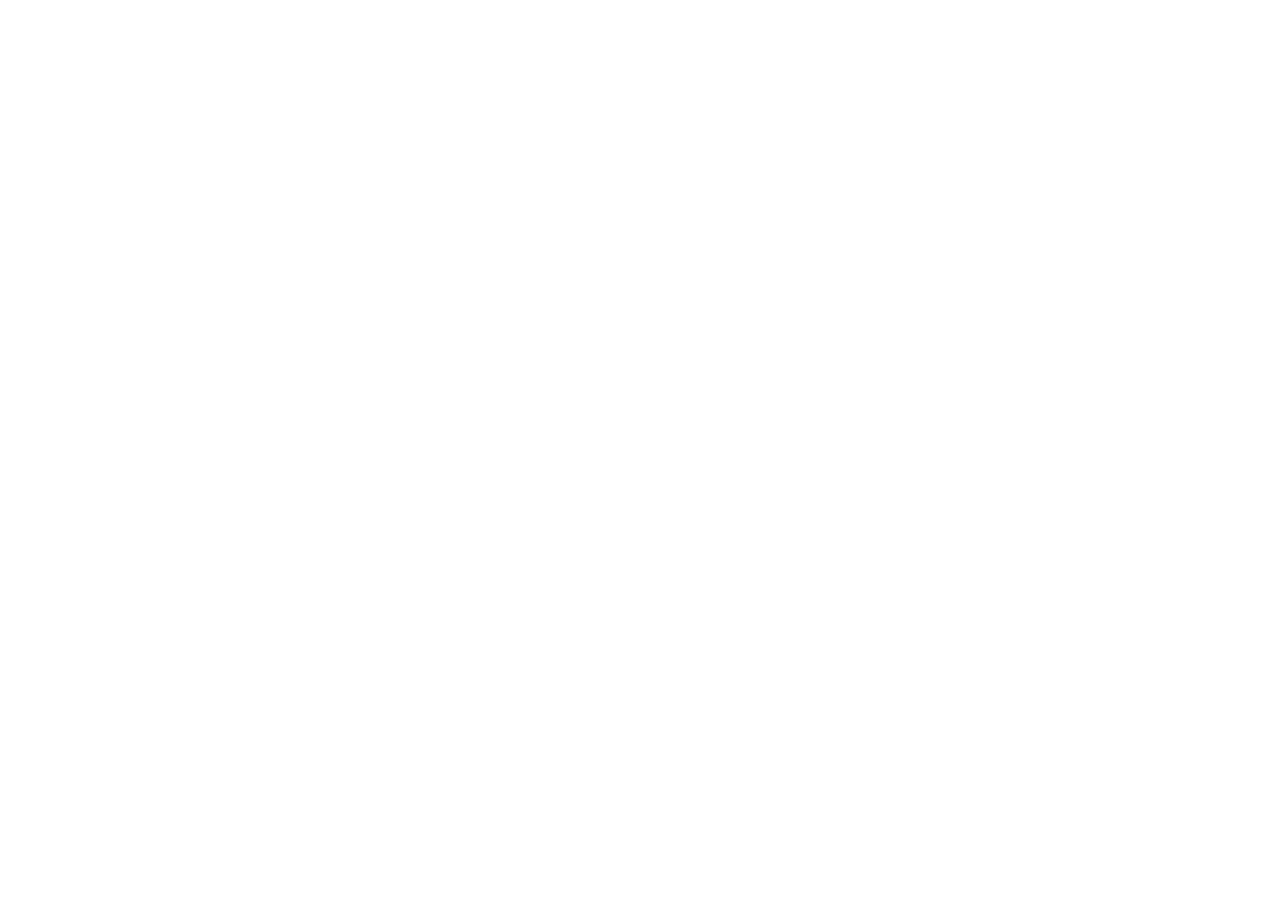
==== index.html @ 32a9b01f "Updating index.html" ====
<!DOCTYPE html>
<html lang="en">
  <head>
    <meta charset="UTF-8" />
    <meta name="viewport" content="width=device-width, initial-scale=1.0" />

    <title>Coding Quiz</title>

    <link rel="stylesheet" type="text/css" href="style.css" />
  </head>
</html>
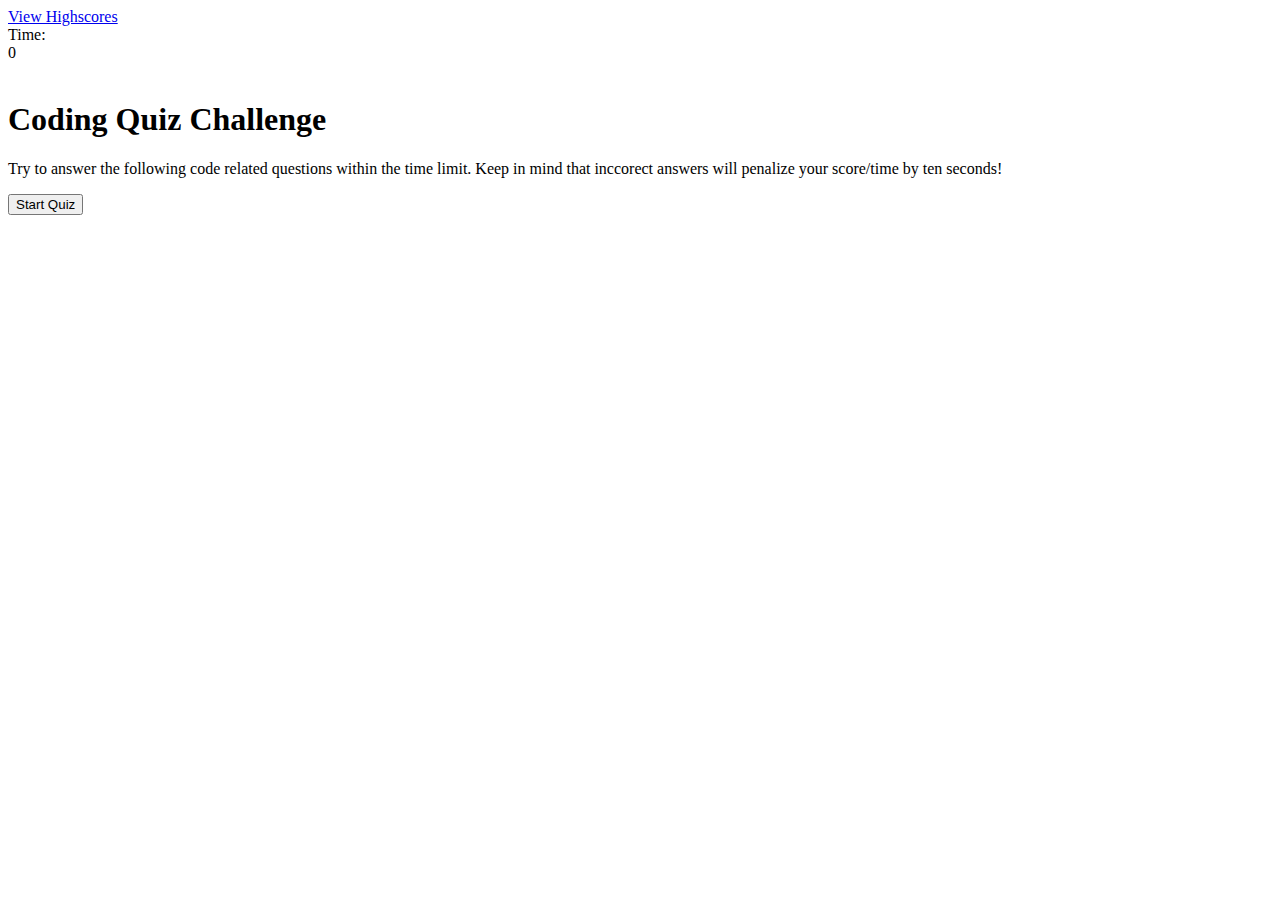
==== commit fae0d989: "Updating <body> of index.html" ====
--- a/index.html
+++ b/index.html
@@ -3,9 +3,63 @@
   <head>
     <meta charset="UTF-8" />
     <meta name="viewport" content="width=device-width, initial-scale=1.0" />
-
     <title>Coding Quiz</title>
-
     <link rel="stylesheet" type="text/css" href="style.css" />
   </head>
+  <body>
+    <div class="scores"><a href="highscores.html">View Highscores</a></div>
+
+    <div class="timer-text">
+      Time:
+      <div id="timer">0</div>
+    </div>
+    <br />
+    <div class="wrapper">
+      <div id="start-screen" class="start">
+        <h1>Coding Quiz Challenge</h1>
+        <p>
+          Try to answer the following code related questions within the time
+          limit. Keep in mind that inccorect answers will penalize your
+          score/time by ten seconds!
+        </p>
+        <button id="start-btn" onclick="showQuiz()">Start Quiz</button>
+      </div>
+
+      <div id="quiz-container" style="display: none;">
+        <form>
+          <p id="question">What is the largest ocean in the world?</p>
+          <br />
+          <div class="quiz-answer" onclick="confirmAnswer(this)" value="0">
+            <label id="label-1" for="answer-1">Pacific Ocean</label>
+          </div>
+          <div class="quiz-answer" onclick="confirmAnswer(this)" value="1">
+            <label id="label-2" for="answer-2">Pacific Ocean</label><br />
+          </div>
+          <div class="quiz-answer" onclick="confirmAnswer(this)" value="2">
+            <label id="label-3" for="answer-3">Indian Ocean</label><br />
+          </div>
+          <div class="quiz-answer" onclick="confirmAnswer(this)" value="3">
+            <label id="label-4" for="answer-4">Atlantic Ocean</label><br />
+          </div>
+        </form>
+        <p id="answer-feedback"></p>
+      </div>
+
+      <div id="out-time" style="display: none;" ;>
+        <button onclick="retryQuiz()">Retry Quiz</button>
+      </div>
+
+      <div id="end-screen" style="display: none;">
+        <h2>All done!</h2>
+        <p>Your final score is <span id="quiz-result"></span>.</p>
+        <p>
+          Enter initials: <input type="text" id="initials-input" max="3" />
+          <button id="score-submit" onclick="submitScore()">Submit</button>
+        </p>
+      </div>
+    </div>
+
+    <script src="questions.js"></script>
+    <script src="script.js"></script>
+  </body>
 </html>
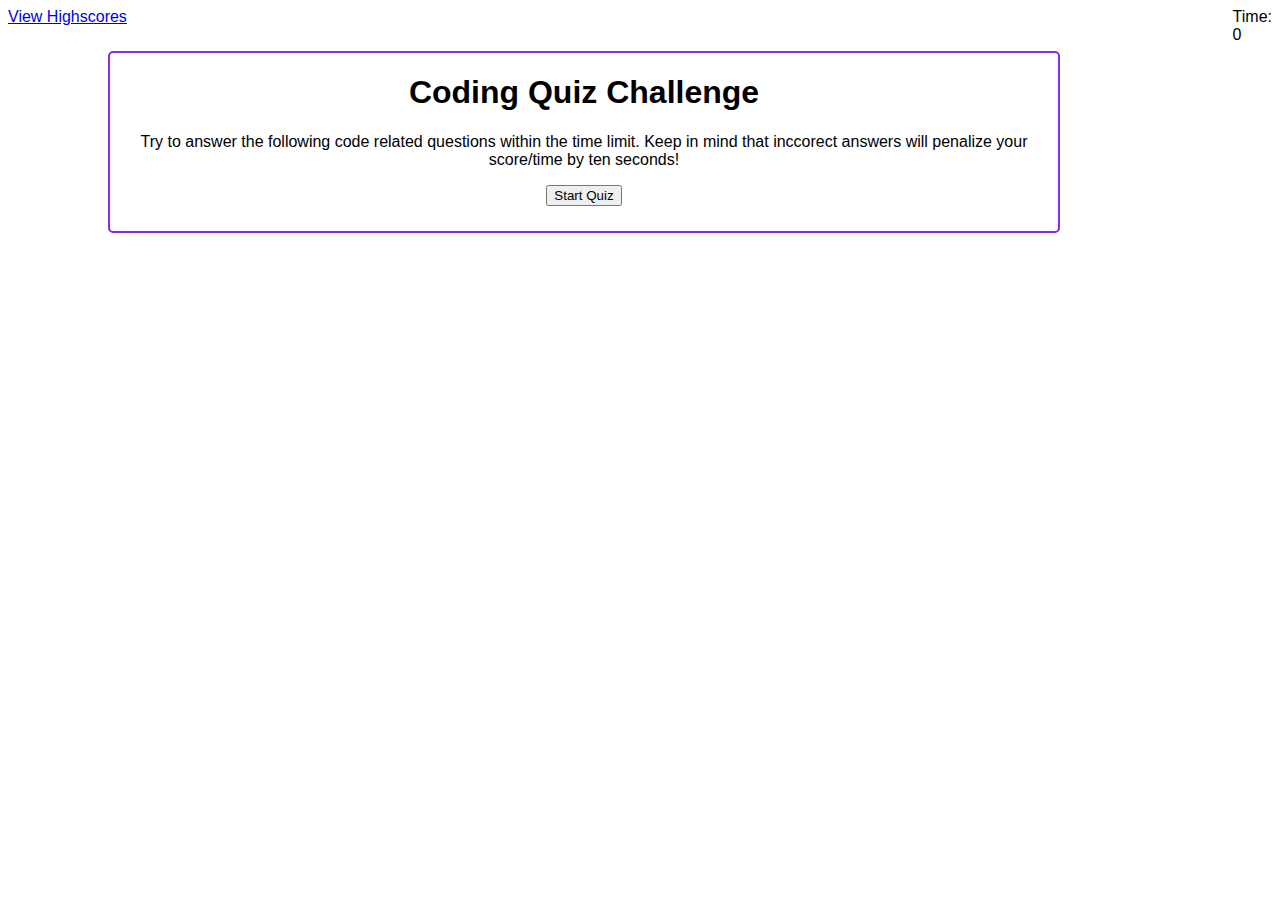
==== commit 3523a4a0: "Updating .html files and README.md" ====
--- a/index.html
+++ b/index.html
@@ -4,7 +4,7 @@
     <meta charset="UTF-8" />
     <meta name="viewport" content="width=device-width, initial-scale=1.0" />
     <title>Coding Quiz</title>
-    <link rel="stylesheet" type="text/css" href="style.css" />
+    <link rel="stylesheet" type="text/css" href="./assets/style.css" />
   </head>
   <body>
     <div class="scores"><a href="highscores.html">View Highscores</a></div>
@@ -46,7 +46,7 @@
       </div>
 
       <div id="out-time" style="display: none;" ;>
-        <button onclick="retryQuiz()">Retry Quiz</button>
+        <button id="retry-button" onclick="retryQuiz()">Retry Quiz</button>
       </div>
 
       <div id="end-screen" style="display: none;">
--- a/assets/style.css
+++ b/assets/style.css
@@ -0,0 +1,48 @@
+body {
+  font-family: "Segoe UI", Tahoma, Geneva, Verdana, sans-serif;
+}
+
+.timer-text {
+  float: right;
+  padding-left: 15px;
+}
+
+.scores {
+  float: left;
+  width: 20%;
+}
+
+.quiz-answer {
+  padding-top: 10px;
+  width: 50%;
+  background-color: blueviolet;
+  margin: auto;
+  margin-top: 5px;
+  padding: 5px;
+  border-radius: 5px;
+  color: white;
+}
+
+input {
+  -webkit-appearance: none;
+  -moz-appearance: none;
+  appearance: none;
+  -webkit-box-sizing: border-box; /* Safari/Chrome, other WebKit */
+  -moz-box-sizing: border-box; /* Firefox, other Gecko */
+  box-sizing: border-box; /* Opera/IE 8+ */
+}
+
+#answer-feedback {
+  text-align: center;
+  font-size: 24px;
+}
+
+.wrapper {
+  text-align: center;
+  border: 2px solid blueviolet;
+  width: 75%;
+  margin-top: 25px;
+  margin-left: 100px;
+  padding-bottom: 25px;
+  border-radius: 5px;
+}
